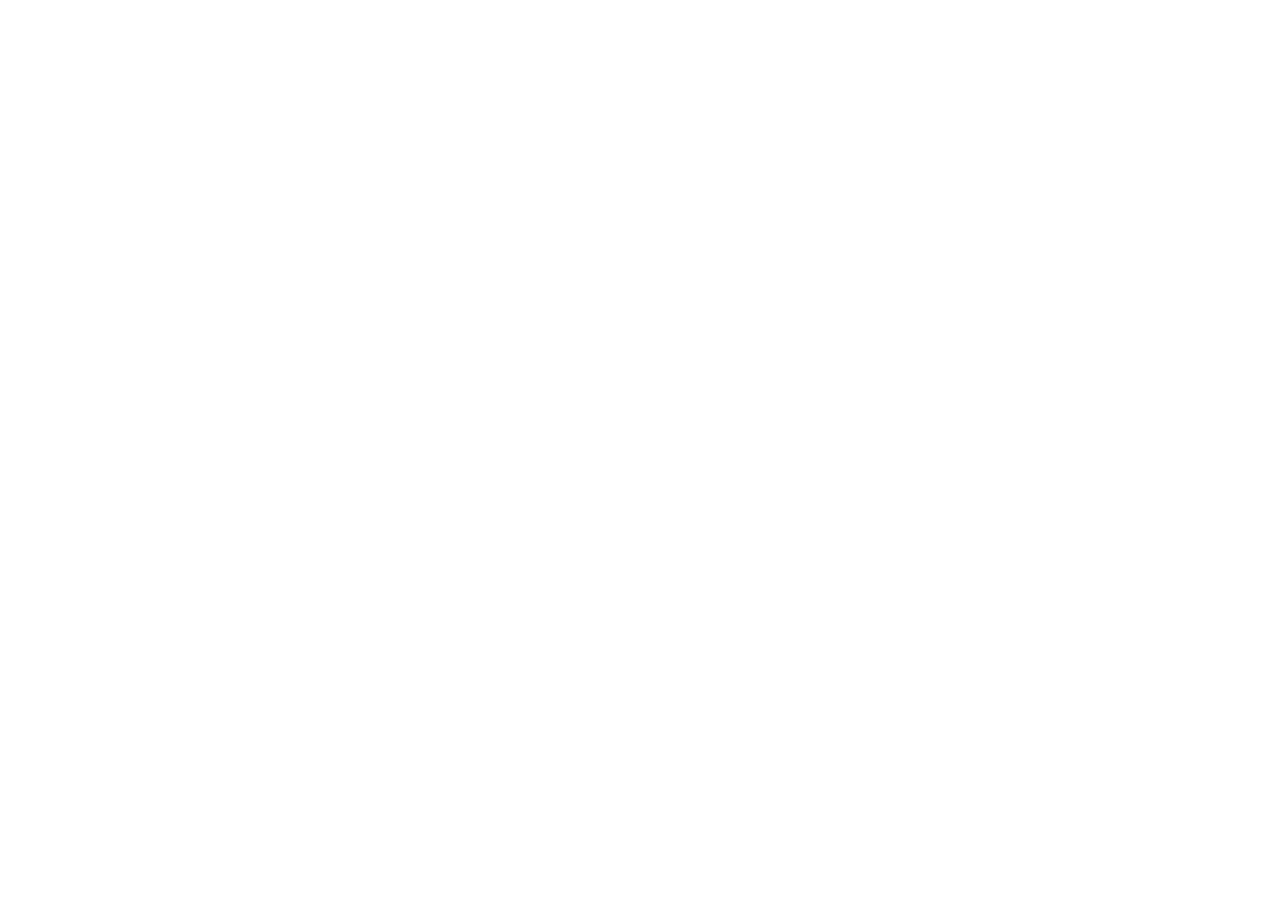
==== ChristmasWishesPopupPage/index.html @ 9f59677b "Creating a pop up window." ====
<!DOCTYPE html>
<html lang="en">
<head>
    <meta charset="UTF-8">
    <meta name="viewport" content="width=device-width, initial-scale=1.0">
    <title>Christmas wishes Popup</title>
    <link rel="stylesheet" href="styles.css">
    <script defer src="app.js"></script>
</head>
<body>
    
</body>
</html>
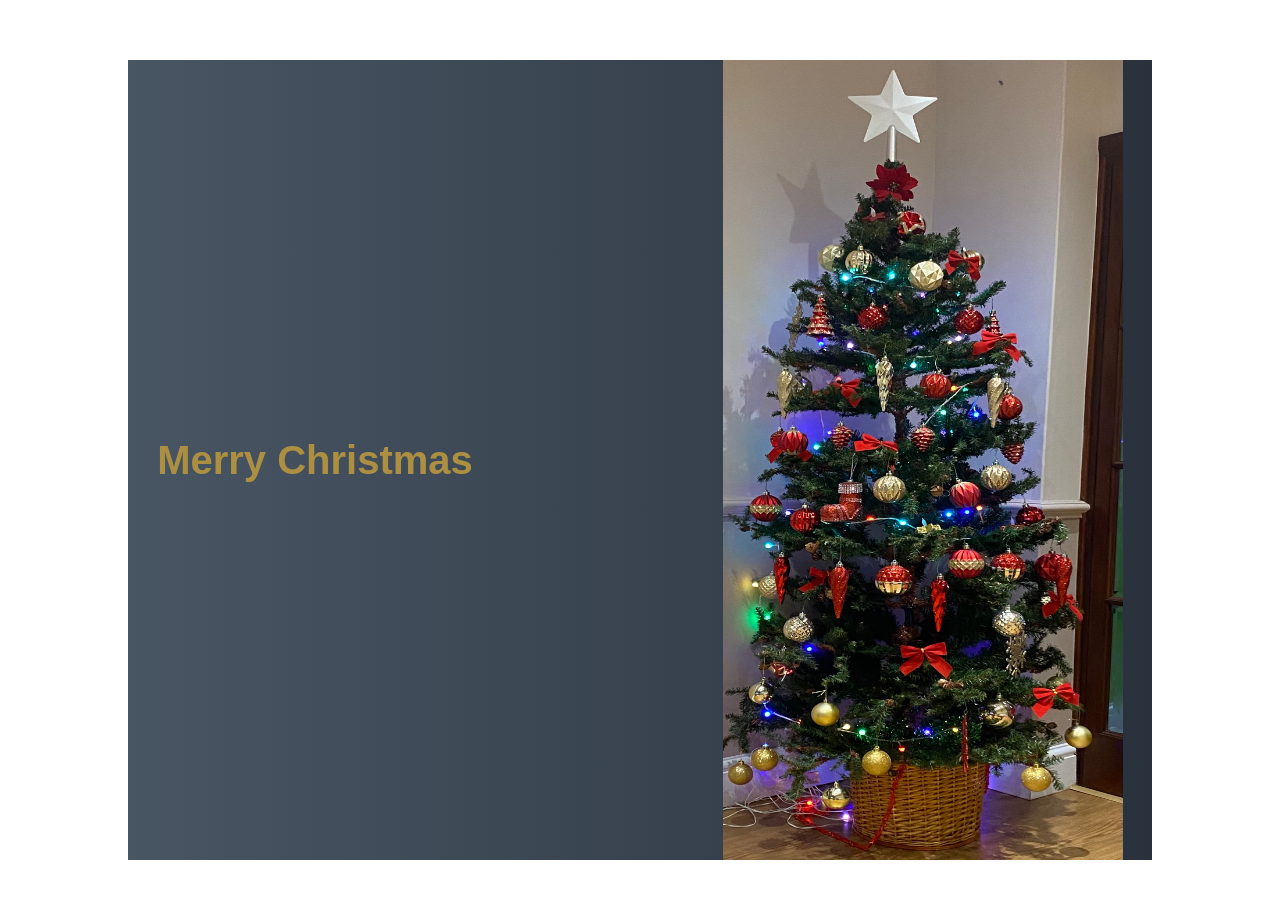
==== commit 673d82d8: "Amend picture." ====
--- a/ChristmasWishesPopupPage/index.html
+++ b/ChristmasWishesPopupPage/index.html
@@ -8,6 +8,9 @@
     <script defer src="app.js"></script>
 </head>
 <body>
-    
+    <div class="container">
+        <h2>Merry Christmas</h2>
+        <img src="IMG_8053.jpg" alt="Christmas Picture">
+    </div>
 </body>
 </html>
--- a/ChristmasWishesPopupPage/styles.css
+++ b/ChristmasWishesPopupPage/styles.css
@@ -0,0 +1,30 @@
+*{
+    margin: 0;
+    padding: 0;
+    box-sizing: border-box;
+    font-family:'Poppins',sans-serif;
+}
+
+.container{
+    width: 80%;
+    background: linear-gradient(to right,#485563,#29323c);
+    display: flex;
+    align-items: center;
+    justify-content: center;
+    margin-left: auto;
+    margin-right: auto;
+    margin-top: 60px;
+    margin-bottom: 20px;
+}
+h2{
+    font-size: 40px;
+    font-family: 'Gill Sans', 'Gill Sans MT', Calibri, 'Trebuchet MS', sans-serif;
+    color:rgb(173, 143, 66);
+    padding-right: 250px;
+   
+}
+img{
+    width: 400px;
+    height:800px;
+   
+}
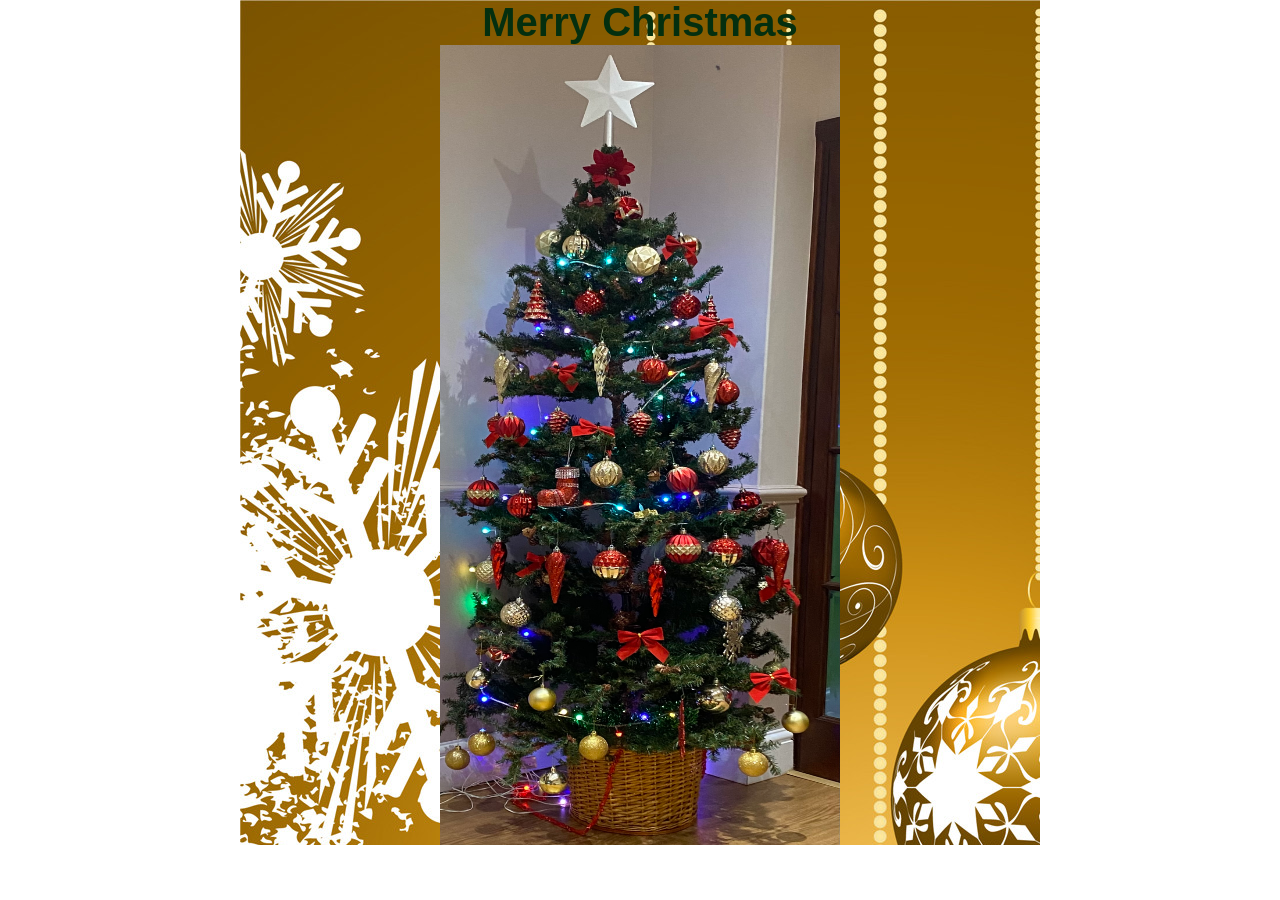
==== commit 4ef9679d: "Trying to call a method on onload function." ====
--- a/ChristmasWishesPopupPage/index.html
+++ b/ChristmasWishesPopupPage/index.html
@@ -7,10 +7,13 @@
     <link rel="stylesheet" href="styles.css">
     <script defer src="app.js"></script>
 </head>
-<body>
+<body onload="checkCookies()">
+    <main>
+        <p class="demo"></p>
     <div class="container">
         <h2>Merry Christmas</h2>
         <img src="IMG_8053.jpg" alt="Christmas Picture">
     </div>
+    </main>
 </body>
 </html>
--- a/ChristmasWishesPopupPage/styles.css
+++ b/ChristmasWishesPopupPage/styles.css
@@ -4,27 +4,24 @@
     box-sizing: border-box;
     font-family:'Poppins',sans-serif;
 }
-
 .container{
-    width: 80%;
-    background: linear-gradient(to right,#485563,#29323c);
-    display: flex;
-    align-items: center;
-    justify-content: center;
+    max-width: 800px;
     margin-left: auto;
     margin-right: auto;
-    margin-top: 60px;
-    margin-bottom: 20px;
+    background-image: url("backimg.jpg");
 }
+
 h2{
     font-size: 40px;
     font-family: 'Gill Sans', 'Gill Sans MT', Calibri, 'Trebuchet MS', sans-serif;
-    color:rgb(173, 143, 66);
-    padding-right: 250px;
+    color:rgb(4, 47, 15);
+   text-align: center;
    
 }
 img{
     width: 400px;
     height:800px;
-   
+    display: block;
+    margin-left:auto;
+    margin-right:auto;
 }
